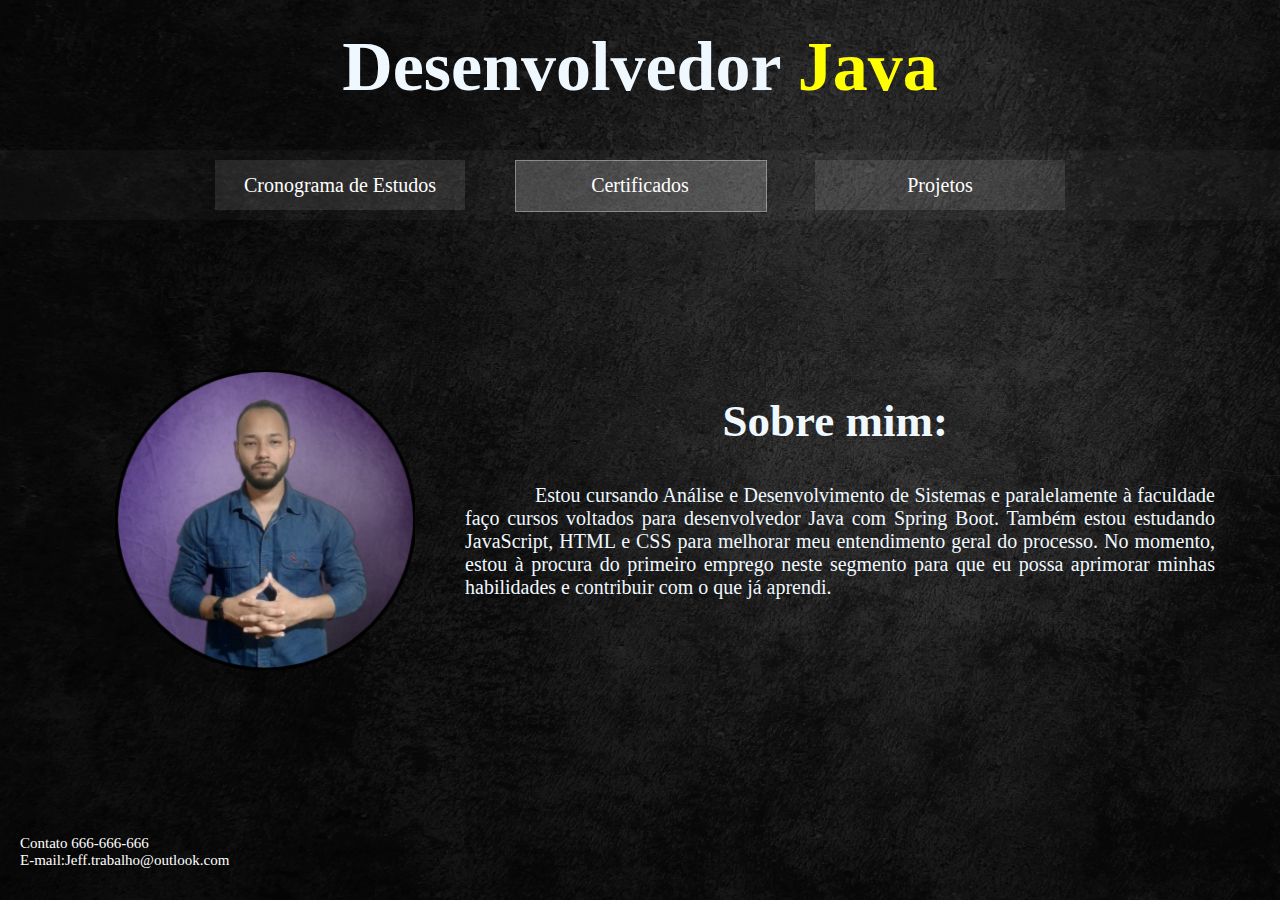
==== index.html @ 0db90cbf "initial page" ====
<!DOCTYPE html>
<html lang="pt-br">
<head>
    <meta charset="UTF-8">
    <meta name="viewport" content="width=device-width, initial-scale=1.0">
    <meta http-equiv="X-UA-Compatible" content="IE-edge">
    <title>Document</title>
    <link rel="stylesheet" href="style.css">
</head>

<body>
    <main id="containerMain">

        <div id="cabecalho">
            <h1 id="tituloCabecalho">
                Desenvolvedor <strong id="tituloCabecalhoStrong">Java</strong>
            </h1>
        </div>
        
        <div class="personalButton" id="buttonContainer" >
             <!-- Hover #1 -->
             <a class="btn btn-one" href=""><span>Cronograma de Estudos</span></a>
              <!-- Hover #2 -->  
              <a class="btn btn-two" href=""><span>Certificados</span></a>                  
             <!-- Hover #3 -->                   
             <a class="btn btn-three" href=""><span>Projetos</span></a>
        </div>

        <div id="textoContainer">            
                <img id="fotoPerfil" src="assets/images/Foto.png">
                <section id="tamanhoSectiontext">
                    <h2 id="tituloSobremim">
                        Sobre mim:
                    </h2> 
                    <p>Estou cursando Análise e Desenvolvimento de Sistemas e paralelamente à faculdade faço cursos voltados para desenvolvedor Java com Spring Boot. Também estou estudando JavaScript, HTML e CSS para melhorar meu entendimento geral do processo. No momento, estou à procura do primeiro emprego neste segmento para que eu possa aprimorar minhas habilidades e contribuir com o que já aprendi.
                    </p>
                </section>        
         </div>

        <div id="rodapeContainer">
                <p id="configsTextoRodape">
                    Contato 666-666-666 <br>
                    E-mail:Jeff.trabalho@outlook.com
                </p>     
        </div>

    </main>
</body>

</html>
---- style.css ----
body{
    margin: 0%;
    padding: 0;
}

#containerMain{
    display: flex;
    flex-direction: column;  
    width: 100vw;
    height: 100vh;    
    background-image: url(assets/images/fundo.jpg); 
    background-size: cover;
    box-sizing:border-box;
  
}
#cabecalho{
    display: flex;
    width: 100%;
    height: 150px;
    justify-content: center;
    margin-top: -20px;
 
}

#tituloCabecalho {
    font-size: 70px;
    color: aliceblue;
}

#tituloCabecalhoStrong{
    color: yellow;
}

#buttonContainer{  
    display: flex;
    width: 100%;
    height: 60px;
    justify-content: center;
    gap: 50px;
    background-color:rgba(223, 205, 205, 0.041);
    margin-top: 20PX;
    padding-bottom: 5PX;
    padding-top: 5PX;
}

#textoContainer{
    display: flex;
    width: 100%;
    height: 600px;
    flex-direction: row;
    align-items: center;
    justify-content: center;
    gap: 50px;      
}

#tamanhoSectiontext{
    width: 750px;
    margin-right: 250px;
    text-align: justify;
    font-size: 20px;
    text-indent: 70px;
    color: aliceblue;
    margin-right: -50px;
    padding-bottom: 5%;
    
    
}

#tituloSobremim{
    padding-left: 25%;
    font-size: 45px;
    color: aliceblue;   
}

#fotoPerfil{
    width: 300px;
    height: 300px;
}

#rodapeContainer{
    display: flex;
    width: 100%;
    height: 70px;
    color: white; 
    justify-content: left;
}

#configsTextoRodape{
    font-size: 15px;
    margin-left: 20px;
}


  /* 
  ========================
        BOT'OES DO MENU
  ========================
  */

.personalButton {
    height: 33.33%;
    width: 100%; 
    display: flex;
    flex-direction: row;
    justify-content:center ;
    align-items: center;
    gap: 60px;
    margin-top: -30px;
    
  }
  
  .box-1 { background-color: #FF6766; }
  .box-2 { background-color: #3C3C3C; }
  .box-3 { background-color: #66A182; }
  
  .btn {
    line-height: 50px;
    height: 50px;
    text-align: center;
    width: 250px;
    cursor: pointer;
    font-size: 20px;
    text-decoration: none;
  }
   /* 
  ========================
        BUTTON ONE
  ========================
  */
  .btn-one {
    color: #FFF;
    transition: all 0.3s;
    position: relative;
  }
  .btn-one span {
    transition: all 0.3s;
  }
  .btn-one::before {
    content: '';
    position: absolute;
    bottom: 0;
    left: 0;
    width: 100%;
    height: 100%;
    z-index: 1;
    opacity: 0;
    transition: all 0.3s;
    border-top-width: 1px;
    border-bottom-width: 1px;
    border-top-style: solid;
    border-bottom-style: solid;
    border-top-color: rgba(255,255,255,0.5);
    border-bottom-color: rgba(255,255,255,0.5);
    transform: scale(0.1, 1);
  }
  .btn-one:hover span {
    letter-spacing: 2px;
  }
  .btn-one:hover::before {
    opacity: 1; 
    transform: scale(1, 1); 
  }
  .btn-one::after {
    content: '';
    position: absolute;
    bottom: 0;
    left: 0;
    width: 100%;
    height: 100%;
    z-index: 1;
    transition: all 0.3s;
    background-color: rgba(255,255,255,0.1);
  }
  .btn-one:hover::after {
    opacity: 0; 
    transform: scale(0.1, 1);
  }
  /* 
  ========================
        BUTTON TWO
  ========================
  */
  .btn-two {
    color: #FFF;
    transition: all 0.5s;
    position: relative; 
  }
  .btn-two span {
    z-index: 2; 
    display: block;
    position: absolute;
    width: 100%;
    height: 100%; 
  }
  .btn-two::before {
    content: '';
    position: absolute;
    top: 0;
    left: 0;
    width: 100%;
    height: 100%;
    z-index: 1;
    transition: all 0.5s;
    border: 1px solid rgba(255,255,255,0.2);
    background-color: rgba(255,255,255,0.1);
  }
  .btn-two::after {
    content: '';
    position: absolute;
    top: 0;
    left: 0;
    width: 100%;
    height: 100%;
    z-index: 1;
    transition: all 0.5s;
    border: 1px solid rgba(255,255,255,0.2);
    background-color: rgba(255,255,255,0.1);
  }
  .btn-two:hover::before {
    transform: rotate(-45deg);
    background-color: rgba(255,255,255,0);
  }
  .btn-two:hover::after {
    transform: rotate(45deg);
    background-color: rgba(255,255,255,0);
  }
  
  
  /* 
  ========================
        BUTTON THREE
  ========================
  */
  .btn-three {
    color: #FFF;
    transition: all 0.5s;
    position: relative;
  }
  .btn-three::before {
    content: '';
    position: absolute;
    top: 0;
    left: 0;
    width: 100%;
    height: 100%;
    z-index: 1;
    background-color: rgba(255,255,255,0.1);
    transition: all 0.3s;
  }
  .btn-three:hover::before {
    opacity: 0 ;
    transform: scale(0.5,0.5);
  }
  .btn-three::after {
    content: '';
    position: absolute;
    top: 0;
    left: 0;
    width: 100%;
    height: 100%;
    z-index: 1;
    opacity: 0;
    transition: all 0.3s;
    border: 1px solid rgba(255,255,255,0.5);
    transform: scale(1.2,1.2);
  }
  .btn-three:hover::after {
    opacity: 1;
    transform: scale(1,1);
  }
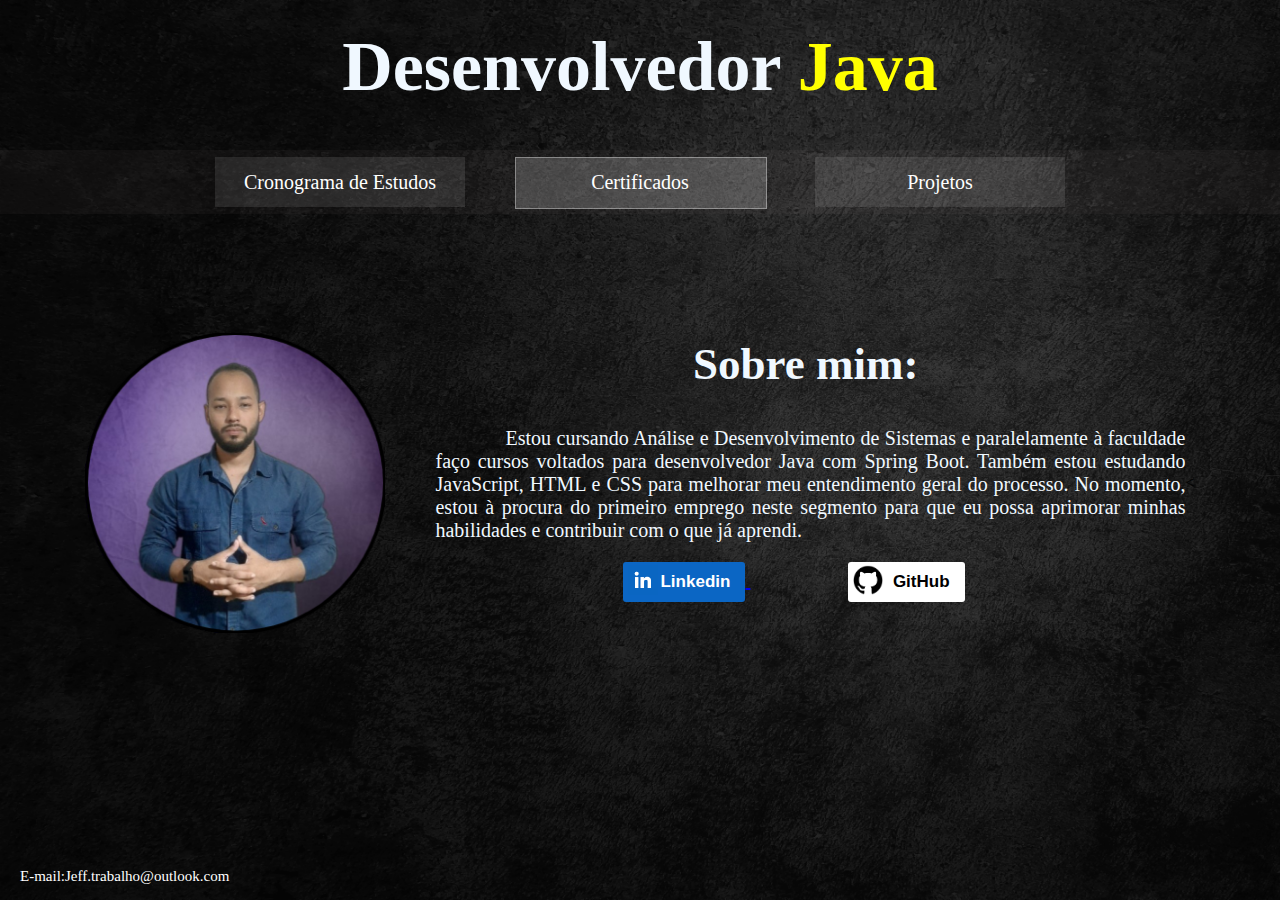
==== commit e01bd5be: "Add cronograma + certificados pages" ====
--- a/index.html
+++ b/index.html
@@ -4,7 +4,7 @@
     <meta charset="UTF-8">
     <meta name="viewport" content="width=device-width, initial-scale=1.0">
     <meta http-equiv="X-UA-Compatible" content="IE-edge">
-    <title>Document</title>
+    <title>Portifolio</title>
     <link rel="stylesheet" href="style.css">
 </head>
 
@@ -19,9 +19,9 @@
         
         <div class="personalButton" id="buttonContainer" >
              <!-- Hover #1 -->
-             <a class="btn btn-one" href=""><span>Cronograma de Estudos</span></a>
+             <a class="btn btn-one" href="cronograma.html"><span>Cronograma de Estudos</span></a>
               <!-- Hover #2 -->  
-              <a class="btn btn-two" href=""><span>Certificados</span></a>                  
+              <a class="btn btn-two" href="certificado.html"><span>Certificados</span></a>                  
              <!-- Hover #3 -->                   
              <a class="btn btn-three" href=""><span>Projetos</span></a>
         </div>
@@ -34,12 +34,18 @@
                     </h2> 
                     <p>Estou cursando Análise e Desenvolvimento de Sistemas e paralelamente à faculdade faço cursos voltados para desenvolvedor Java com Spring Boot. Também estou estudando JavaScript, HTML e CSS para melhorar meu entendimento geral do processo. No momento, estou à procura do primeiro emprego neste segmento para que eu possa aprimorar minhas habilidades e contribuir com o que já aprendi.
                     </p>
-                </section>        
+                    <a href="https://www.linkedin.com/in/jefferson-richards-sena-de-souza-4110a3222/">
+                        <button class="ButtonLinkedin">Linkedin</button>
+                      </a>
+                      <a href="https://github.com/im2back">
+                        <button class="ButtonGit">GitHub</button>
+                      </a>  
+                </section>  
+                    <
          </div>
 
         <div id="rodapeContainer">
                 <p id="configsTextoRodape">
-                    Contato 666-666-666 <br>
                     E-mail:Jeff.trabalho@outlook.com
                 </p>     
         </div>
--- a/style.css
+++ b/style.css
@@ -80,20 +80,70 @@
 #rodapeContainer{
     display: flex;
     width: 100%;
-    height: 70px;
+    height: 50px;
     color: white; 
+    flex-direction: row;
     justify-content: left;
+    padding-top: 100px;
 }
 
 #configsTextoRodape{
     font-size: 15px;
     margin-left: 20px;
+    
+    
+}
+.ButtonLinkedin{
+  padding: 1%;
+  padding-left: 5%;
+  padding-right: 2%;
+  padding-top: 10px;
+  padding-bottom: 10px;
+  font-size: 17px;
+  font-weight: bold;
+  border: none; 
+  border-radius: 3px;
+  background-color:#0b66c4;
+  background-image: url(assets/images/buttonLogo/link.png);
+  background-size: 30px;
+  background-repeat: no-repeat;
+  color: #FFF;
+  background-position: 5px;
+  background-position-y: 3px; 
+  margin-left: 25%;
+}
+.ButtonGit{
+  padding: 1%;
+  padding-left: 6%;
+  padding-right: 2%;
+  padding-top: 10px;
+  padding-bottom: 10px;
+  font-size: 17px;
+  font-weight: bold;
+  border: none; 
+  border-radius: 3px;
+  background-color:#ffffff;
+  background-image: url(assets/images/buttonLogo/Git.png);
+  background-size: 30px;
+  background-repeat: no-repeat;
+  color: #000000;
+  background-position: 5px;
+  background-position-y: 3px; 
+  margin-left: 13%;
+}
+.ButtonGit:hover {
+  background-color: #0000003f; 
+  color: white;
+}
+.ButtonLinkedin:hover {
+  background-color: white;
+  color: #0b66c4;
 }
 
 
   /* 
   ========================
-        BOT'OES DO MENU
+        BOTOES DO MENU
   ========================
   */
 
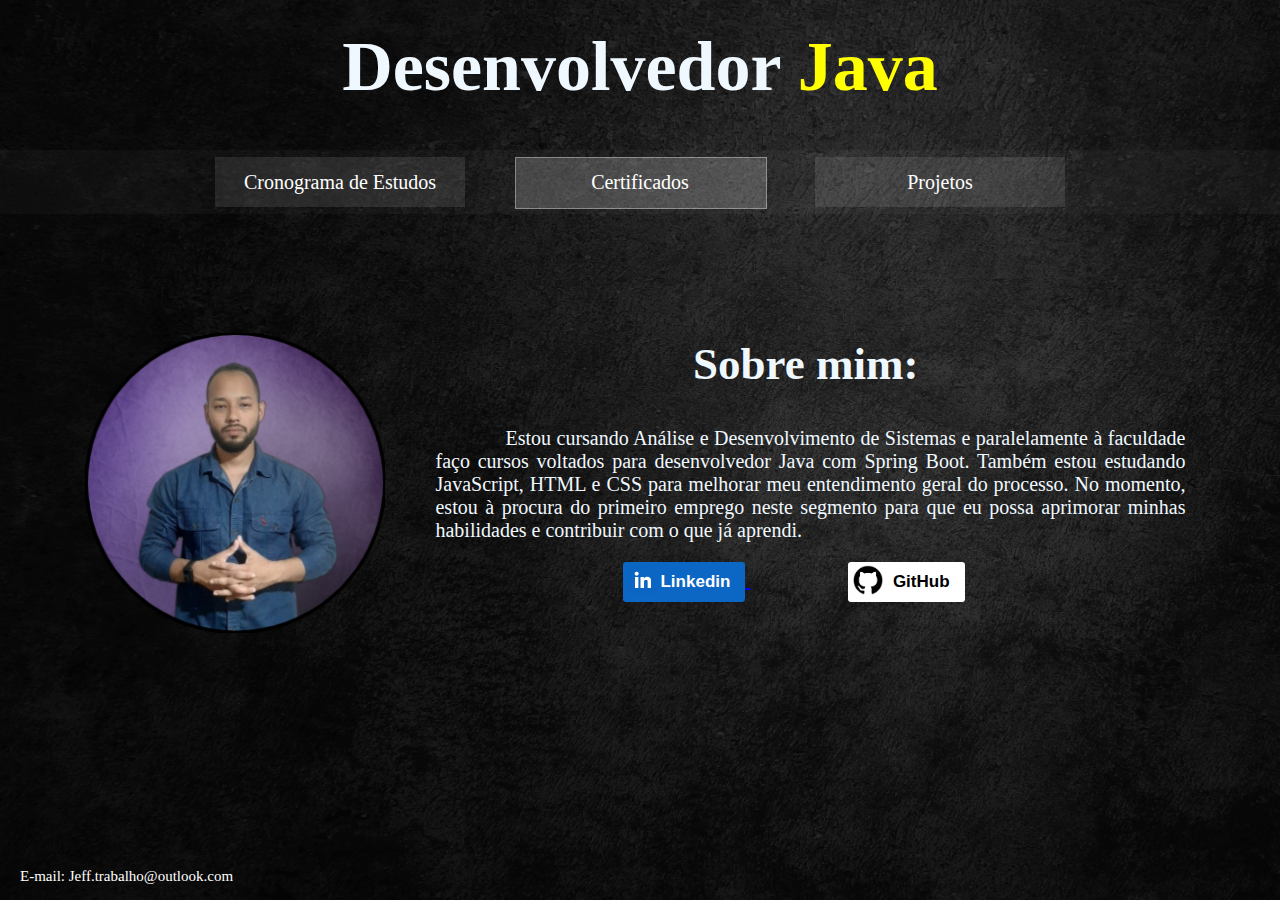
==== commit bd092003: "add mobile response resolution" ====
--- a/index.html
+++ b/index.html
@@ -6,6 +6,103 @@
     <meta http-equiv="X-UA-Compatible" content="IE-edge">
     <title>Portifolio</title>
     <link rel="stylesheet" href="style.css">
+    <style>
+         section {
+                width: 100%; /* Defina a largura inicial como 100% para que as media queries funcionem em qualquer largura de tela */
+            }
+            @media (max-width: 780px){
+                #cabecalho{
+                
+                display: flex;
+                width: 100%;
+                height: 90px;
+                justify-content: center;              
+            }
+            #tituloCabecalho {
+                font-size: 30px;
+                color: aliceblue;
+                padding-top: 20px;
+            }
+            #buttonContainer{  
+                display: flex;
+                width: 100%;
+                height: 40px;
+                gap: 20px;
+                background-color:rgba(223, 205, 205, 0.041);
+                margin-top: 0PX;
+                padding-bottom: 20px;
+                
+            }
+            .btn {
+                line-height: 43px;
+                height: 40px;
+                text-align: center;
+                width: 120px;
+                cursor: pointer;
+                font-size: 10px;
+                text-decoration: none;
+        }
+            #textoContainer{
+                display: flex;
+                width: 100%;
+                height: 600px;
+                flex-direction: column;
+                justify-content: center;
+                align-items: center;
+                gap: 50px;
+                
+            }
+            #tamanhoSectiontext{
+                width: 380px;
+                height: 500px;
+                text-align: justify;
+                font-size: 17px;
+                text-indent: 35px;
+                color: aliceblue; 
+                margin-right: 2px;
+                
+                
+            }
+            #tituloSobremim{
+                padding-left: 25%;
+                font-size: 25px;
+                color: aliceblue;   
+            }
+
+            #fotoPerfil{
+                margin-top: 20px;
+                width: 120px;
+                height: 120px;
+            }
+
+            #rodapeContainer{
+                display: flex;
+                width: 100%;
+                height: 40px;
+                color: rgb(2, 0, 0); 
+                flex-direction: column;
+                justify-content: center;
+                align-items: center;
+            }
+
+            #configsTextoRodape{
+                color: white;
+                font-size: 18px;   
+                font-family: sans-serif;
+            }
+                .ButtonLinkedin{             
+                padding-left: 10%;
+                padding-right: 4%;
+                margin-left: 50px;
+                }
+                .ButtonGit{              
+                padding-left: 12%;
+                padding-right: 4%;           
+                }
+            }
+                
+            
+    </style>
 </head>
 
 <body>
@@ -46,7 +143,7 @@
 
         <div id="rodapeContainer">
                 <p id="configsTextoRodape">
-                    E-mail:Jeff.trabalho@outlook.com
+                    E-mail: Jeff.trabalho@outlook.com
                 </p>     
         </div>
 
--- a/style.css
+++ b/style.css
@@ -11,6 +11,7 @@
     background-image: url(assets/images/fundo.jpg); 
     background-size: cover;
     box-sizing:border-box;
+   
   
 }
 #cabecalho{
@@ -19,7 +20,6 @@
     height: 150px;
     justify-content: center;
     margin-top: -20px;
- 
 }
 
 #tituloCabecalho {
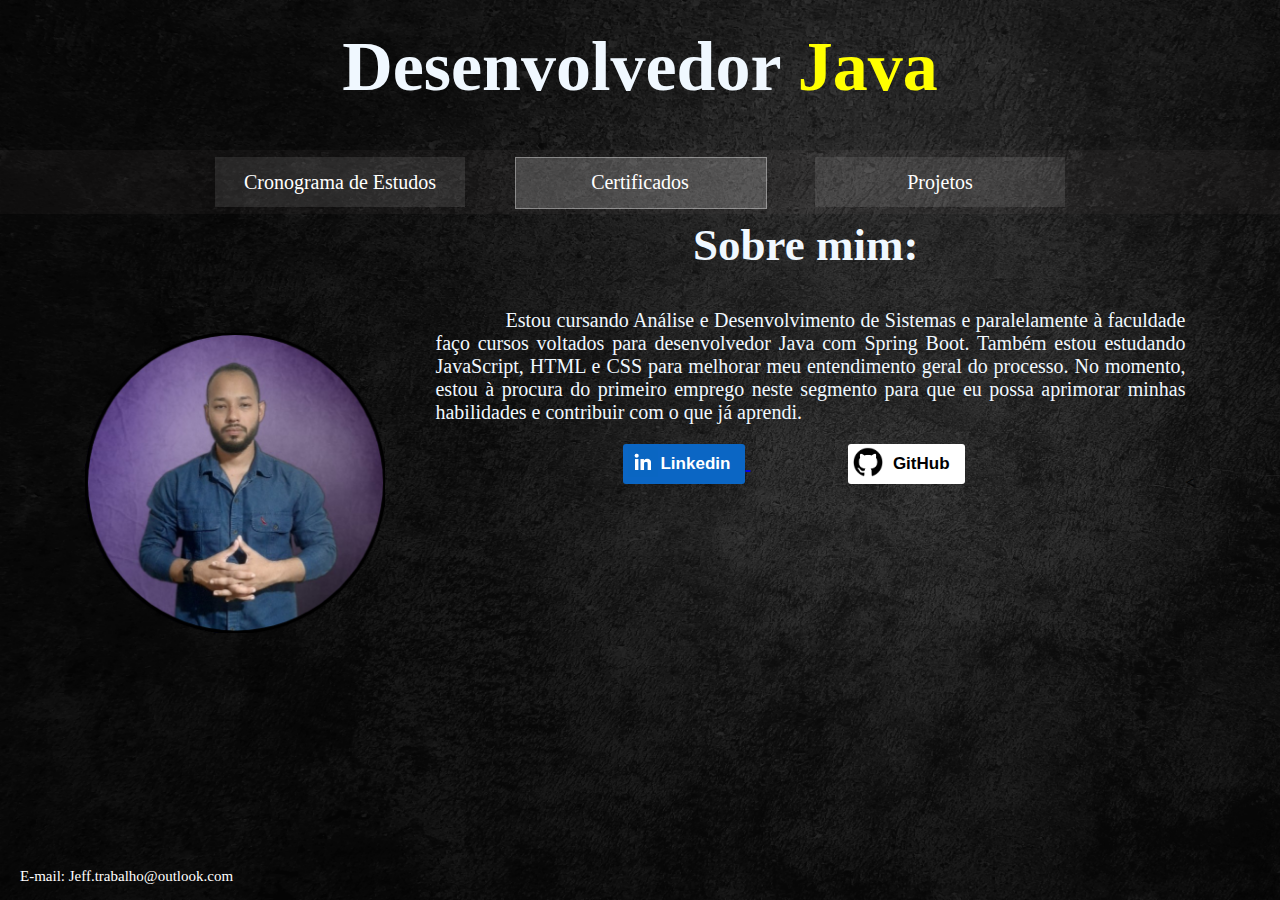
==== commit bb00b94b: "ajuste fino" ====
--- a/index.html
+++ b/index.html
@@ -9,10 +9,25 @@
     <style>
          section {
                 width: 100%; /* Defina a largura inicial como 100% para que as media queries funcionem em qualquer largura de tela */
+                height: 100%;
             }
+            body{
+    margin: 0%;
+    padding: 0;
+}
+            #containerMain{
+                display: flex;
+                flex-direction: column;  
+                width: 100vw;
+                height: 100vh;    
+                background-image: url(assets/images/fundo.jpg); 
+                background-size: cover;
+                background-color: chartreuse;
+                box-sizing:border-box;  
+}
             @media (max-width: 780px){
                 #cabecalho{
-                
+          
                 display: flex;
                 width: 100%;
                 height: 90px;
@@ -55,12 +70,12 @@
             #tamanhoSectiontext{
                 width: 380px;
                 height: 500px;
-                text-align: justify;
+                
                 font-size: 17px;
                 text-indent: 35px;
                 color: aliceblue; 
                 margin-right: 2px;
-                
+                background-color: rgba(136, 79, 4, 0.514);
                 
             }
             #tituloSobremim{
@@ -78,11 +93,14 @@
             #rodapeContainer{
                 display: flex;
                 width: 100%;
-                height: 40px;
+                height: 60px;
                 color: rgb(2, 0, 0); 
-                flex-direction: column;
+                flex-direction: row;
                 justify-content: center;
                 align-items: center;
+                
+                background-color: blue;
+                padding-top: 10px;
             }
 
             #configsTextoRodape{
--- a/style.css
+++ b/style.css
@@ -10,9 +10,7 @@
     height: 100vh;    
     background-image: url(assets/images/fundo.jpg); 
     background-size: cover;
-    box-sizing:border-box;
-   
-  
+    box-sizing:border-box;  
 }
 #cabecalho{
     display: flex;
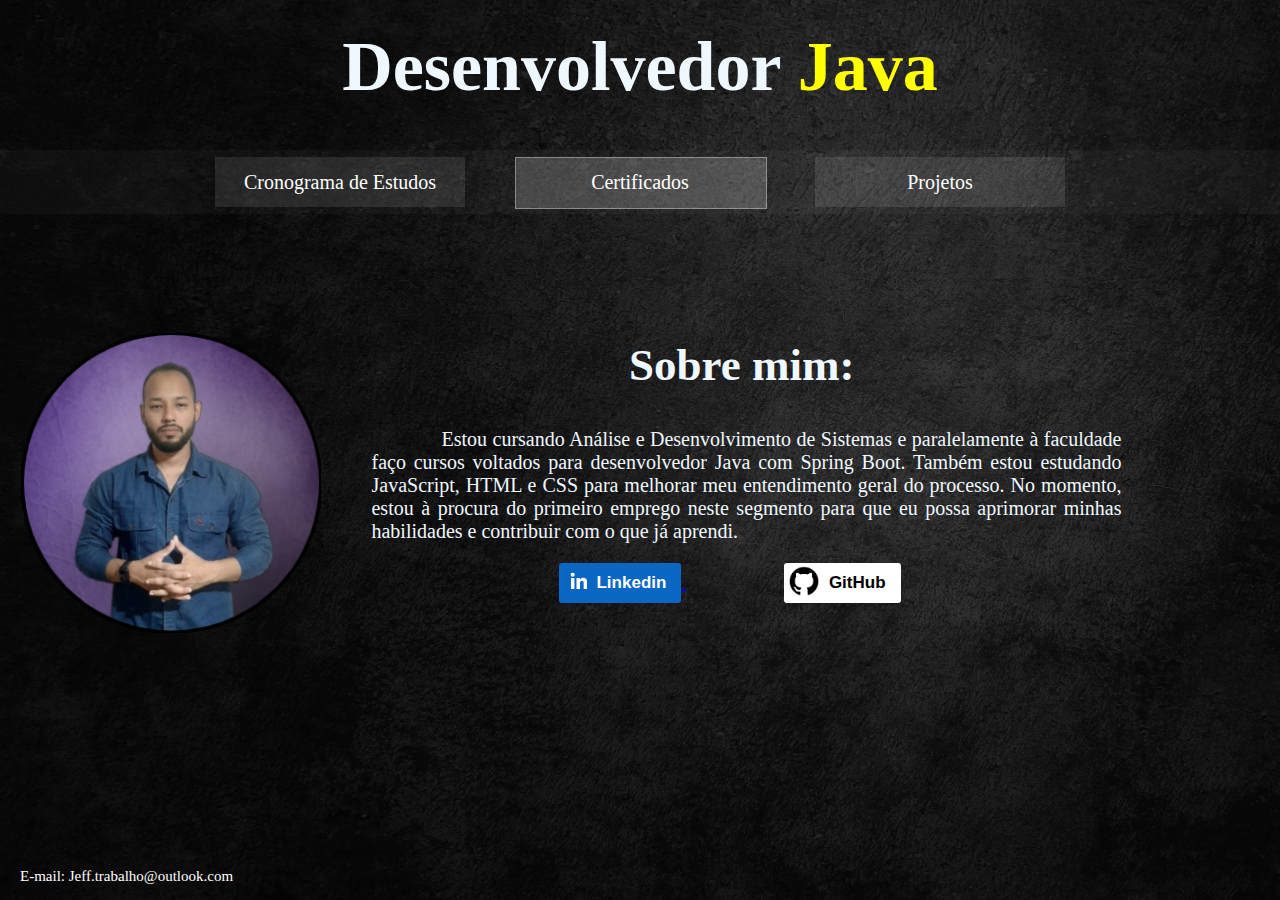
==== commit 6d40b7e3: "more adjustments in size height section" ====
--- a/index.html
+++ b/index.html
@@ -11,23 +11,17 @@
                 width: 100%; /* Defina a largura inicial como 100% para que as media queries funcionem em qualquer largura de tela */
                 height: 100%;
             }
-            body{
-    margin: 0%;
-    padding: 0;
-}
-            #containerMain{
+            @media (max-width: 600px){
+                #containerMain{
                 display: flex;
                 flex-direction: column;  
                 width: 100vw;
                 height: 100vh;    
                 background-image: url(assets/images/fundo.jpg); 
                 background-size: cover;
-                background-color: chartreuse;
                 box-sizing:border-box;  
-}
-            @media (max-width: 780px){
+            }
                 #cabecalho{
-          
                 display: flex;
                 width: 100%;
                 height: 90px;
@@ -60,22 +54,21 @@
             #textoContainer{
                 display: flex;
                 width: 100%;
-                height: 600px;
+                height: px;
                 flex-direction: column;
                 justify-content: center;
-                align-items: center;
-                gap: 50px;
-                
+                align-items: center; 
             }
             #tamanhoSectiontext{
                 width: 380px;
                 height: 500px;
-                
                 font-size: 17px;
+                line-height: 1.6;
                 text-indent: 35px;
                 color: aliceblue; 
+                border-radius: 10px;
                 margin-right: 2px;
-                background-color: rgba(136, 79, 4, 0.514);
+                background-color: rgba(21, 255, 0, 0.082);
                 
             }
             #tituloSobremim{
@@ -85,9 +78,10 @@
             }
 
             #fotoPerfil{
-                margin-top: 20px;
+                margin-top: 50px;
                 width: 120px;
                 height: 120px;
+                margin-left: 0%;
             }
 
             #rodapeContainer{
@@ -98,15 +92,16 @@
                 flex-direction: row;
                 justify-content: center;
                 align-items: center;
+                background-color: rgba(21, 255, 0, 0.082);
+                padding-top: 5px;
                 
-                background-color: blue;
-                padding-top: 10px;
             }
 
             #configsTextoRodape{
                 color: white;
                 font-size: 18px;   
                 font-family: sans-serif;
+
             }
                 .ButtonLinkedin{             
                 padding-left: 10%;
@@ -121,6 +116,7 @@
                 
             
     </style>
+    
 </head>
 
 <body>
--- a/style.css
+++ b/style.css
@@ -48,20 +48,22 @@
     flex-direction: row;
     align-items: center;
     justify-content: center;
-    gap: 50px;      
+    gap: 50px;     
+    
 }
 
 #tamanhoSectiontext{
     width: 750px;
+    height: 300px;
     margin-right: 250px;
     text-align: justify;
     font-size: 20px;
     text-indent: 70px;
     color: aliceblue;
     margin-right: -50px;
-    padding-bottom: 5%;
-    
-    
+    padding-bottom: 5%;  
+    
+   
 }
 
 #tituloSobremim{
@@ -73,6 +75,8 @@
 #fotoPerfil{
     width: 300px;
     height: 300px;
+    
+    margin-left: -10%;
 }
 
 #rodapeContainer{
